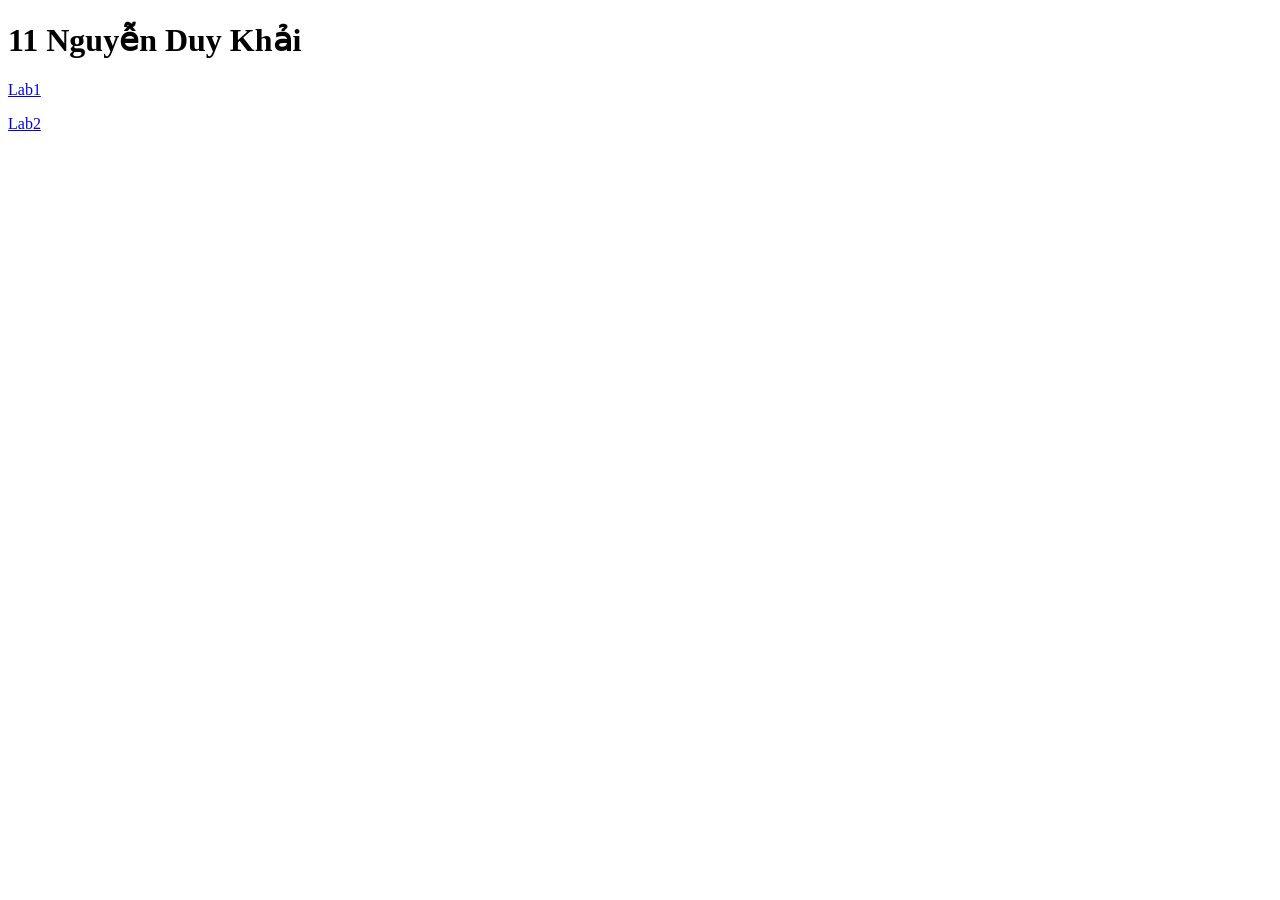
==== animation/index.html @ bf954e01 "Add files via upload" ====
<!DOCTYPE html>
<html lang="en">
<head>
    <meta charset="UTF-8">
    <meta name="viewport" content="width=device-width, initial-scale=1.0">
    <title>Tổng Hợp Bài Làm</title>
</head>
<body>
    <h1><b>11 Nguyễn Duy Khải</b></h1>
    <p><a href="demo1/lab1.html">Lab1</a></p> 
    <p><a href="lab2/index.html">Lab2</a></p>

</body>
</html>
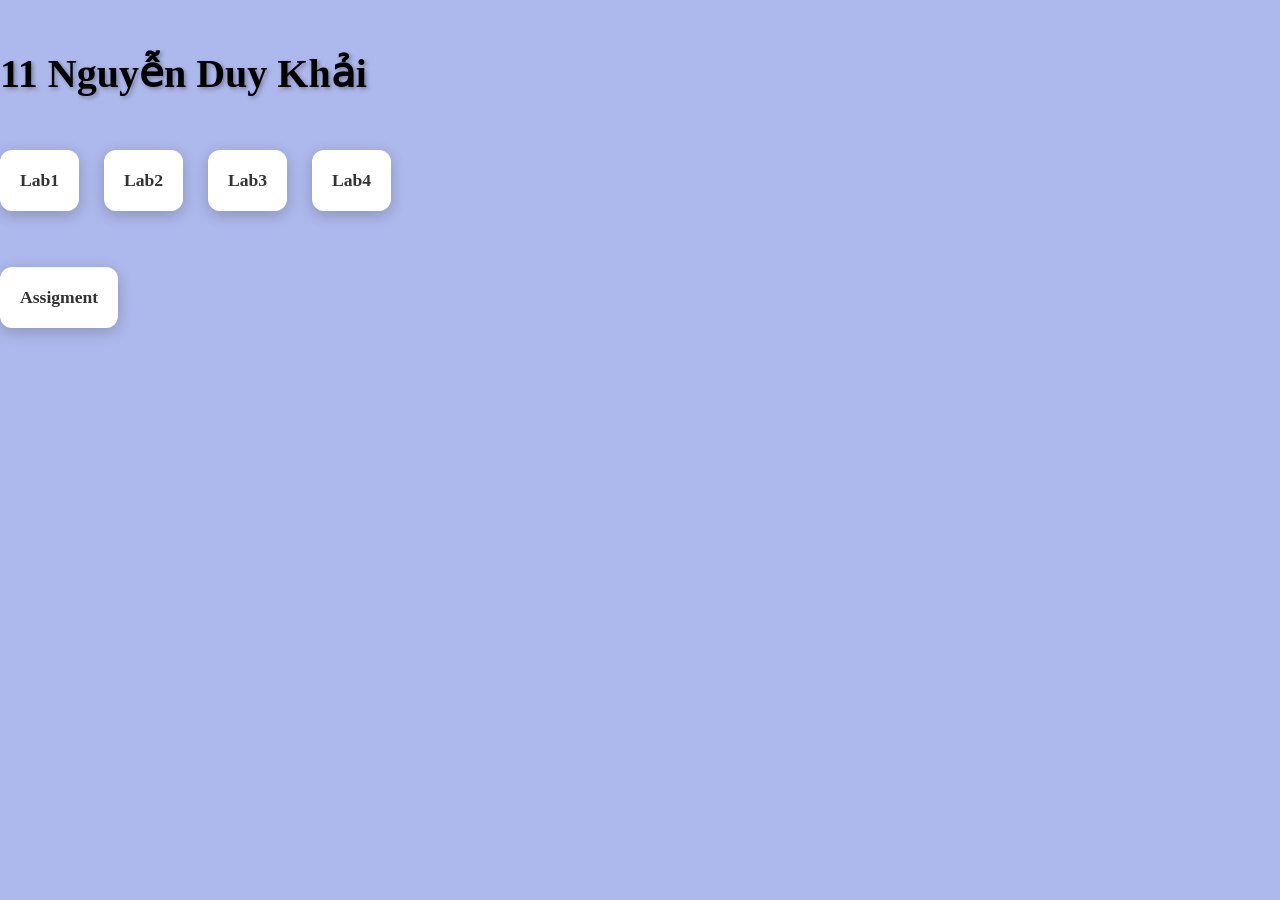
==== commit 93f99a21: "Add files via upload" ====
--- a/animation/index.html
+++ b/animation/index.html
@@ -5,10 +5,23 @@
     <meta name="viewport" content="width=device-width, initial-scale=1.0">
     <title>Tổng Hợp Bài Làm</title>
 </head>
-<body>
+<body class="trang">
+    <link rel="stylesheet" href="style.css">
     <h1><b>11 Nguyễn Duy Khải</b></h1>
-    <p><a href="demo1/lab1.html">Lab1</a></p> 
-    <p><a href="lab2/index.html">Lab2</a></p>
-
+    <section class="tong">
+    <p class="text"><a href="demo1/lab1.html">Lab1</a> 
+</section>
+<section class="tong">
+    <p class="text"><a href="lab2/index.html">Lab2</a>
+</section>
+<section class="tong">
+    <p class="text"><a href="lab3/index.html">Lab3</a>
+</section>
+<section class="tong">
+    <p class="text"><a href="lab4/index.html">Lab4</a>
+</section>
+<section class="tong">
+    <p class="text"><a href="11-NguyễnDuyKhải/index.html">Assigment</a>
+</section>
 </body>
 </html>
--- a/animation/style.css
+++ b/animation/style.css
@@ -0,0 +1,59 @@
+
+body.trang {
+    margin: 0;
+    padding: 0;
+    background: #adb8ec 0%;
+    display: inline-block;
+    color: #fff;
+}
+
+h1 {
+    
+    color: black;
+    margin-top: 50px;
+    font-size: 2.5rem;
+    text-shadow: 2px 2px 4px rgba(0, 0, 0, 0.3);
+}
+
+
+.tong {
+    display: inline-block;
+    width: 45%;
+    max-width: 100px;
+    margin: 10px 0;
+    transition: 1s; 
+}
+@keyframes scale{
+    from{transition: 1s; transform: scale(1);}
+    to{transition: 1s; transform: scale(1.5);}
+}
+
+.text {
+    display: inline-block;
+    background: white;
+    border-radius: 12px;
+    padding: 0;
+    overflow: hidden;
+    box-shadow: 0 4px 15px rgba(0, 0, 0, 0.2);
+}
+
+.text a {
+    display: inline-block;
+    display: block;
+    padding: 20px;
+    text-decoration: none;
+    color: #333;
+    font-weight: bold;
+    text-align: center;
+    font-size: 1.1rem;
+    transition: all 0.3s ease;
+}
+.tong:hover {
+    transform: translateY(-5px); 
+    transform: scale(1.2);
+}
+
+.text a:hover {
+    background-color: #027df7;
+    color: #000000;
+}
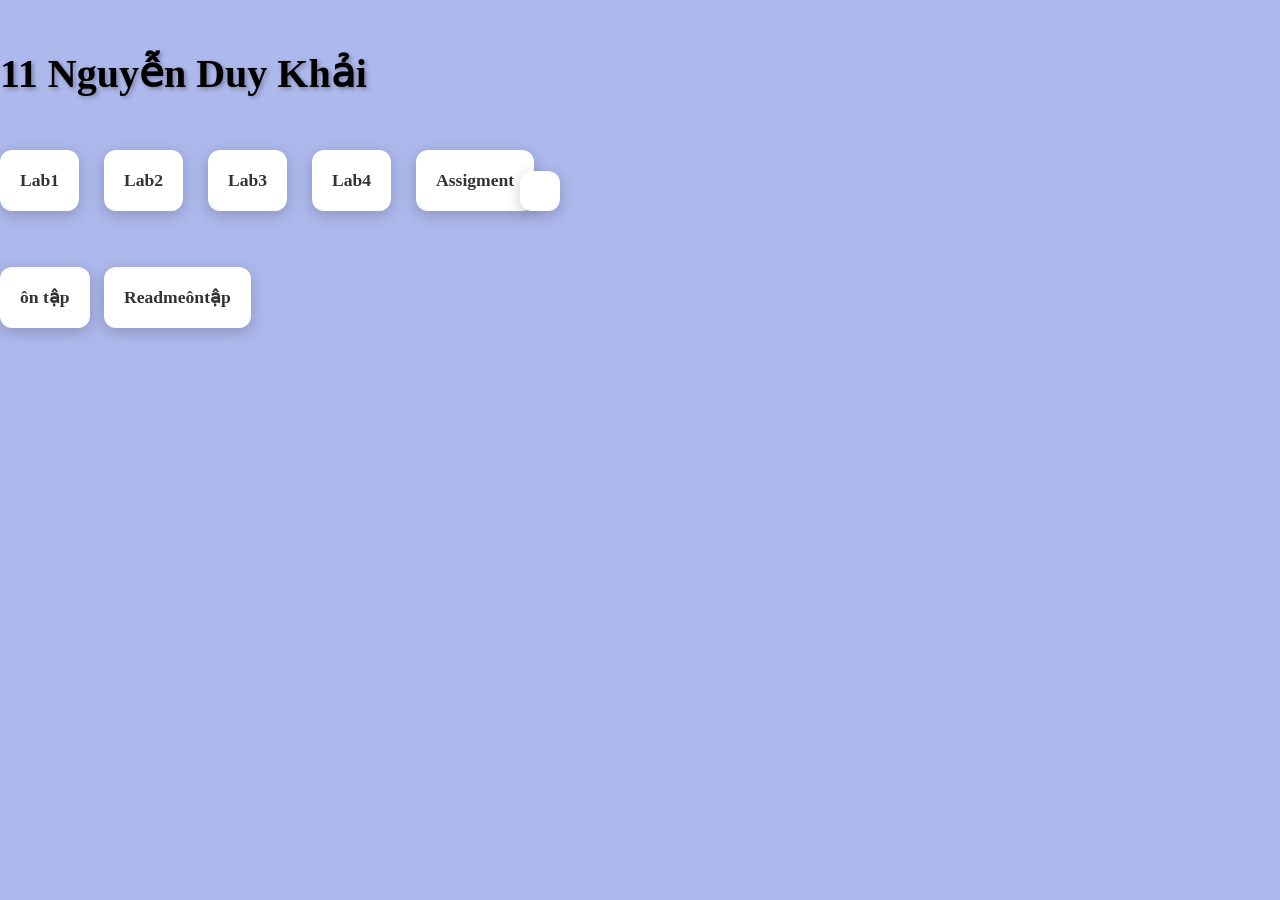
==== commit 2e744e3b: "Add files via upload" ====
--- a/animation/index.html
+++ b/animation/index.html
@@ -23,5 +23,14 @@
 <section class="tong">
     <p class="text"><a href="11-NguyễnDuyKhải/index.html">Assigment</a>
 </section>
+<section class="tong">
+    <p class="text"><a href=""></a>
+</section>
+<section class="tong">
+    <p class="text"><a href="OnTap_NguyenDuyKhai/index.html">ôn tập</a>
+</section>
+<section class="tong">
+    <p class="text"><a href="readme.md">Readmeôntập</a>
+</section>
 </body>
 </html>
